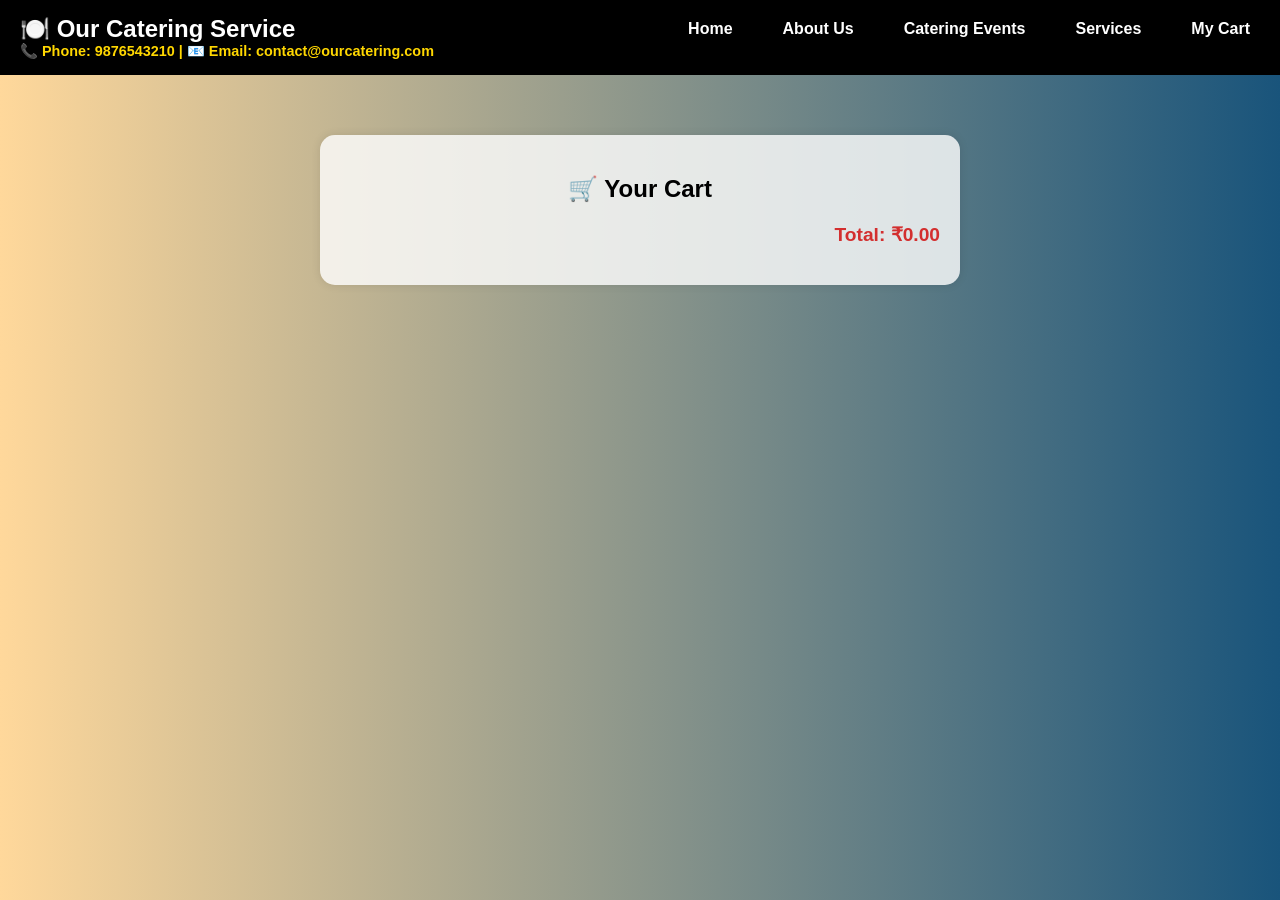
==== src/main/resources/static/Catering/mycart.html @ 2265b946 "Initial commit - Project backup before Phase 1" ====
<!DOCTYPE html>
<html lang="en">
<head>
  <meta charset="UTF-8" />
  <meta name="viewport" content="width=device-width, initial-scale=1.0"/>
  <title>My Cart - Our Catering Service</title>
  <link rel="stylesheet" href="styles.css" />
  <style>
    body {
      font-family: 'Segoe UI', sans-serif;
      margin: 0;
      padding: 0;
      background: linear-gradient(to right, #ffd89b, #19547b);
    }

    .navbar {
      background-color: #000;
      color: white;
      padding: 15px 20px;
      display: flex;
      justify-content: space-between;
      align-items: center;
      flex-wrap: wrap;
    }

    .logo {
      font-size: 1.5rem;
      font-weight: bold;
    }

    .nav-links a {
      margin: 0 10px;
      color: white;
      text-decoration: none;
      font-weight: bold;
    }

    .nav-links a:hover {
      text-decoration: underline;
    }

    .contact-details {
      font-size: 0.9rem;
    }

    .cart {
      max-width: 600px;
      margin: 60px auto;
      padding: 20px;
      background: #ffffffcc;
      border-radius: 15px;
      box-shadow: 0 0 10px rgba(0,0,0,0.1);
    }

    .cart h2 {
      color: #000;
      text-align: center;
    }

    ul {
      list-style-type: none;
      padding: 0;
    }

    li {
      margin: 10px 0;
      padding: 10px;
      background-color: #fff;
      border-radius: 8px;
      display: flex;
      justify-content: space-between;
      align-items: center;
    }

    button.remove-btn {
      background-color: #e53935;
      color: white;
      border: none;
      padding: 6px 12px;
      border-radius: 6px;
      cursor: pointer;
    }

    button.remove-btn:hover {
      background-color: #c62828;
    }

    #total {
      font-size: 1.2rem;
      font-weight: bold;
      color: #d32f2f;
      text-align: right;
    }
  </style>
</head>
<body>
  <div class="navbar">
    <div class="logo">🍽️ Our Catering Service</div>
    <div class="nav-links">
      <a href="index.html">Home</a>
      <a href="about.html">About Us</a>
      <a href="catering-events.html">Catering Events</a>
      <a href="services.html">Services</a>
      <a href="mycart.html">My Cart</a>
    </div>
    <div class="contact-details">
      📞 Phone: 9876543210 | 📧 Email: contact@ourcatering.com
    </div>
  </div>

  <div class="cart">
    <h2>🛒 Your Cart</h2>
    <ul id="cartItems"></ul>
    <p id="total">Total: ₹0.00</p>
  </div>

  <script>
    let cart = JSON.parse(localStorage.getItem("cart")) || [];

    function renderCart() {
      const cartList = document.getElementById("cartItems");
      const totalDisplay = document.getElementById("total");
      cartList.innerHTML = "";
      let total = 0;

      cart.forEach((item, index) => {
        const li = document.createElement("li");
        li.innerHTML = `

          ${item.name} - ₹${item.price}
          <button class="remove-btn" onclick="removeItem(${index})">Remove</button>
        `;
        cartList.appendChild(li);
        total += item.price;
      });

      totalDisplay.textContent = `Total: ₹${total.toFixed(2)}`;
    }

    function removeItem(index) {
      cart.splice(index, 1);
      localStorage.setItem("cart", JSON.stringify(cart));
      renderCart();
    }

    window.onload = renderCart;
  </script>
</body>
</html>
---- src/main/resources/static/Catering/styles.css ----
body {
    margin: 0;
    padding: 0;
    font-family: Arial, sans-serif;
    background-color: #f9f9f9;
}

.navbar {
    background-color: #000;
    color: #FFD700;
    padding: 15px 0;
}

.navbar-content {
    display: grid;
    grid-template-columns: 1fr 2fr 1fr;
    align-items: center;
    max-width: 1300px;
    margin: 0 auto;
    padding: 0 20px;
}

.logo {
    font-size: 24px;
    font-weight: bold;
    text-align: left;
}

.nav-links {
    display: flex;
    justify-content: center;
    gap: 30px;
}

.nav-links a {
    color: #FFD700;
    text-decoration: none;
    font-weight: bold;
}

.nav-links a:hover {
    text-decoration: underline;
}

.contact-details {
    text-align: right;
    color: #FFD700;
    font-weight: bold;
}

.hero-section {
    background: url('https://i.pinimg.com/736x/c4/18/5d/c4185d239aa4309fdfe7111260892b41.jpg') no-repeat center center/cover;
    height: 500px;
    display: flex;
    align-items: center;
    justify-content: center;
    color: #fff;
    text-align: center;
    padding: 20px;
}

.highlight {
    font-size: 3rem;
    font-weight: bold;
}

.about-container {
    background-color: #fff;
    padding: 40px 20px;
    max-width: 1100px;
    margin: 40px auto;
    text-align: center;
    border-radius: 15px;
    box-shadow: 0 4px 15px rgba(0, 0, 0, 0.2);
}

.about-container h1 {
    color: #FFD700;
    font-size: 2.5rem;
    margin-bottom: 20px;
}

.about-container p {
    color: #333;
    line-height: 1.8;
    margin-bottom: 20px;
}

.service-highlights {
    display: flex;
    justify-content: space-around;
    gap: 20px;
    margin-top: 30px;
}

.highlight-box {
    background-color: #fafafa;
    border: 2px solid #FFD700;
    border-radius: 12px;
    padding: 20px;
    width: 30%;
    box-shadow: 0 4px 10px rgba(0, 0, 0, 0.15);
}

.highlight-box strong {
    color: #FFD700;
    font-size: 1.2rem;
}

.navigation .back-btn {
    display: inline-block;
    margin-top: 20px;
    padding: 10px 20px;
    background-color: #FFD700;
    color: #000;
    border-radius: 20px;
    text-decoration: none;
    font-weight: bold;
}

.navigation .back-btn:hover {
    background-color: #FFA500;
}

.event-container {
    background-color: #fff;
    padding: 40px 20px;
    max-width: 1100px;
    margin: 40px auto;
    text-align: center;
    border-radius: 15px;
    box-shadow: 0 4px 15px rgba(0, 0, 0, 0.2);
}

.event-container h1 {
    color: #FFD700;
    font-size: 2.5rem;
    margin-bottom: 20px;
}

.event-list {
    display: flex;
    flex-wrap: wrap;
    gap: 15px;
    justify-content: center;
    padding: 0 10px;
}

.event-item {
    width: 45%;
    background-color: #fafafa;
    border-left: 4px solid #FFD700;
    padding: 15px;
    box-shadow: 0 4px 10px rgba(0, 0, 0, 0.15);
    box-sizing: border-box;
}

.extras {
    margin-top: 30px;
    padding: 20px;
    background-color: #FFD700;
    color: #000;
    border-radius: 12px;
}

.btn {
    background-color: #FFA500;
    color: #fff;
    padding: 10px 20px;
    text-decoration: none;
    border-radius: 20px;
    display: inline-block;
    margin-top: 10px;
}

.btn:hover {
    background-color: #ff8800;
}

/* Responsive Design */
@media (max-width: 768px) {
    .event-item {
        width: 100%;
    }

    .navbar-content {
        grid-template-columns: 1fr;
        text-align: center;
    }

    .nav-links {
        flex-direction: column;
        gap: 15px;
    }

    .contact-details {
        text-align: center;
        margin-top: 10px;
    }
}

/* Services Section */
.services-container {
    text-align: center;
    padding: 40px 20px;
}

.location-list {
    display: flex;
    justify-content: center;
    gap: 20px;
    margin-top: 20px;
}

.location-btn, .catering-btn {
    background-color: #FFD700;
    color: #000;
    padding: 10px 20px;
    border: none;
    border-radius: 20px;
    cursor: pointer;
    font-weight: bold;
}

.location-btn:hover, .catering-btn:hover {
    background-color: #FFA500;
}

.hidden {
    display: none;
}

.catering-list, .menu-section {
    margin-top: 30px;
    background-color: #fff;
    padding: 20px;
    border: 2px solid #FFD700;
    border-radius: 12px;
    max-width: 600px;
    margin-left: auto;
    margin-right: auto;
}

/* My Cart Page Styling */
.cart-container {
    max-width: 800px;
    margin: 40px auto;
    padding: 30px;
    background-color: #fff;
    border: 2px solid #FFD700;
    border-radius: 15px;
    box-shadow: 0 0 15px rgba(0, 0, 0, 0.15);
    color: #333;
}

.cart-container h2 {
    color: #FFD700;
    text-align: center;
    margin-bottom: 20px;
}

.cart-items {
    list-style: none;
    padding: 0;
    margin-bottom: 20px;
}

.cart-items li {
    padding: 10px 15px;
    margin: 8px 0;
    background-color: #f9f9f9;
    border-left: 5px solid #FFD700;
    display: flex;
    justify-content: space-between;
    align-items: center;
    border-radius: 8px;
}

.remove-btn {
    background-color: #FFA500;
    color: white;
    border: none;
    border-radius: 15px;
    padding: 5px 10px;
    cursor: pointer;
    font-weight: bold;
}

.remove-btn:hover {
    background-color: #ff8800;
}

.total-amount {
    font-size: 1.2rem;
    font-weight: bold;
    color: #d32f2f;
    text-align: right;
}
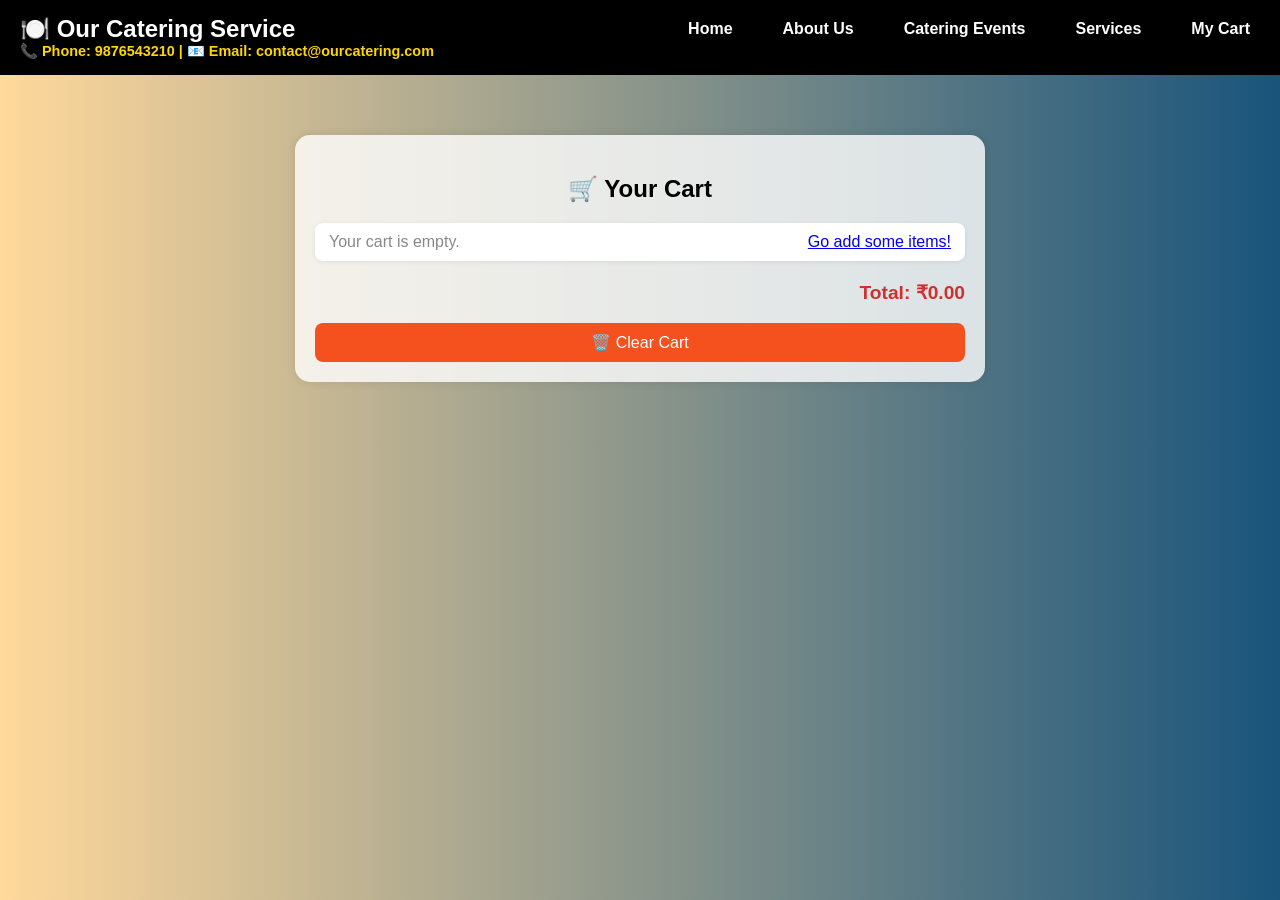
==== commit 1a6ca029: "Fix cart and integrate dynamic catering data" ====
--- a/src/main/resources/static/Catering/mycart.html
+++ b/src/main/resources/static/Catering/mycart.html
@@ -44,7 +44,7 @@
     }
 
     .cart {
-      max-width: 600px;
+      max-width: 650px;
       margin: 60px auto;
       padding: 20px;
       background: #ffffffcc;
@@ -57,6 +57,13 @@
       text-align: center;
     }
 
+    .empty-msg {
+      text-align: center;
+      color: #888;
+      font-size: 1rem;
+      margin: 20px 0;
+    }
+
     ul {
       list-style-type: none;
       padding: 0;
@@ -64,12 +71,70 @@
 
     li {
       margin: 10px 0;
-      padding: 10px;
+      padding: 10px 14px;
       background-color: #fff;
       border-radius: 8px;
       display: flex;
       justify-content: space-between;
       align-items: center;
+      box-shadow: 0 1px 4px rgba(0,0,0,0.08);
+    }
+
+    .item-info {
+      display: flex;
+      flex-direction: column;
+      gap: 2px;
+    }
+
+    .item-name {
+      font-weight: bold;
+      color: #333;
+    }
+
+    .item-meta {
+      font-size: 0.8rem;
+      color: #888;
+    }
+
+    .item-price {
+      font-weight: bold;
+      color: #4a148c;
+      white-space: nowrap;
+      margin-left: 10px;
+    }
+
+    .item-right {
+      display: flex;
+      align-items: center;
+      gap: 10px;
+    }
+
+    .qty-controls {
+      display: flex;
+      align-items: center;
+      gap: 6px;
+    }
+
+    .qty-controls button {
+      background-color: #8e24aa;
+      color: white;
+      border: none;
+      width: 28px;
+      height: 28px;
+      border-radius: 50%;
+      font-size: 1rem;
+      cursor: pointer;
+      line-height: 1;
+    }
+
+    .qty-controls button:hover {
+      background-color: #6a1b9a;
+    }
+
+    .qty-num {
+      font-weight: bold;
+      min-width: 20px;
+      text-align: center;
     }
 
     button.remove-btn {
@@ -79,6 +144,7 @@
       padding: 6px 12px;
       border-radius: 6px;
       cursor: pointer;
+      font-size: 0.85rem;
     }
 
     button.remove-btn:hover {
@@ -90,6 +156,25 @@
       font-weight: bold;
       color: #d32f2f;
       text-align: right;
+      margin-top: 15px;
+    }
+
+    .clear-btn {
+      display: block;
+      width: 100%;
+      margin-top: 10px;
+      padding: 10px;
+      background-color: #f4511e;
+      color: white;
+      border: none;
+      border-radius: 8px;
+      font-size: 1rem;
+      cursor: pointer;
+      transition: background 0.3s;
+    }
+
+    .clear-btn:hover {
+      background-color: #bf360c;
     }
   </style>
 </head>
@@ -112,9 +197,11 @@
     <h2>🛒 Your Cart</h2>
     <ul id="cartItems"></ul>
     <p id="total">Total: ₹0.00</p>
+    <button class="clear-btn" onclick="clearCart()">🗑️ Clear Cart</button>
   </div>
 
   <script>
+    // Read cart from localStorage — same key 'cart' used by services.html
     let cart = JSON.parse(localStorage.getItem("cart")) || [];
 
     function renderCart() {
@@ -123,18 +210,46 @@
       cartList.innerHTML = "";
       let total = 0;
 
+      if (cart.length === 0) {
+        cartList.innerHTML = '<li class="empty-msg">Your cart is empty. <a href="services.html">Go add some items!</a></li>';
+        totalDisplay.textContent = "Total: ₹0.00";
+        return;
+      }
+
       cart.forEach((item, index) => {
+        const qty = item.quantity || 1;
+        const itemTotal = item.price * qty;
+        total += itemTotal;
+
         const li = document.createElement("li");
         li.innerHTML = `
-
-          ${item.name} - ₹${item.price}
-          <button class="remove-btn" onclick="removeItem(${index})">Remove</button>
+          <div class="item-info">
+            <span class="item-name">${item.name}</span>
+            ${item.caterer ? `<span class="item-meta">📍 ${item.location || ''} &nbsp;|&nbsp; 🍴 ${item.caterer}</span>` : ''}
+          </div>
+          <div class="item-right">
+            <div class="qty-controls">
+              <button onclick="changeQty(${index}, -1)">−</button>
+              <span class="qty-num">${qty}</span>
+              <button onclick="changeQty(${index}, 1)">+</button>
+            </div>
+            <span class="item-price">₹${itemTotal.toFixed(2)}</span>
+            <button class="remove-btn" onclick="removeItem(${index})">Remove</button>
+          </div>
         `;
         cartList.appendChild(li);
-        total += item.price;
       });
 
       totalDisplay.textContent = `Total: ₹${total.toFixed(2)}`;
+    }
+
+    function changeQty(index, delta) {
+      cart[index].quantity = (cart[index].quantity || 1) + delta;
+      if (cart[index].quantity <= 0) {
+        cart.splice(index, 1);
+      }
+      localStorage.setItem("cart", JSON.stringify(cart));
+      renderCart();
     }
 
     function removeItem(index) {
@@ -143,6 +258,14 @@
       renderCart();
     }
 
+    function clearCart() {
+      if (confirm("Are you sure you want to clear your entire cart?")) {
+        cart = [];
+        localStorage.setItem("cart", JSON.stringify(cart));
+        renderCart();
+      }
+    }
+
     window.onload = renderCart;
   </script>
 </body>
--- a/src/main/resources/static/Catering/styles.css
+++ b/src/main/resources/static/Catering/styles.css
@@ -212,7 +212,8 @@
     margin-top: 20px;
 }
 
-.location-btn, .catering-btn {
+.location-btn,
+.catering-btn {
     background-color: #FFD700;
     color: #000;
     padding: 10px 20px;
@@ -222,7 +223,8 @@
     font-weight: bold;
 }
 
-.location-btn:hover, .catering-btn:hover {
+.location-btn:hover,
+.catering-btn:hover {
     background-color: #FFA500;
 }
 
@@ -230,7 +232,8 @@
     display: none;
 }
 
-.catering-list, .menu-section {
+.catering-list,
+.menu-section {
     margin-top: 30px;
     background-color: #fff;
     padding: 20px;
@@ -295,4 +298,4 @@
     font-weight: bold;
     color: #d32f2f;
     text-align: right;
-}
+}
